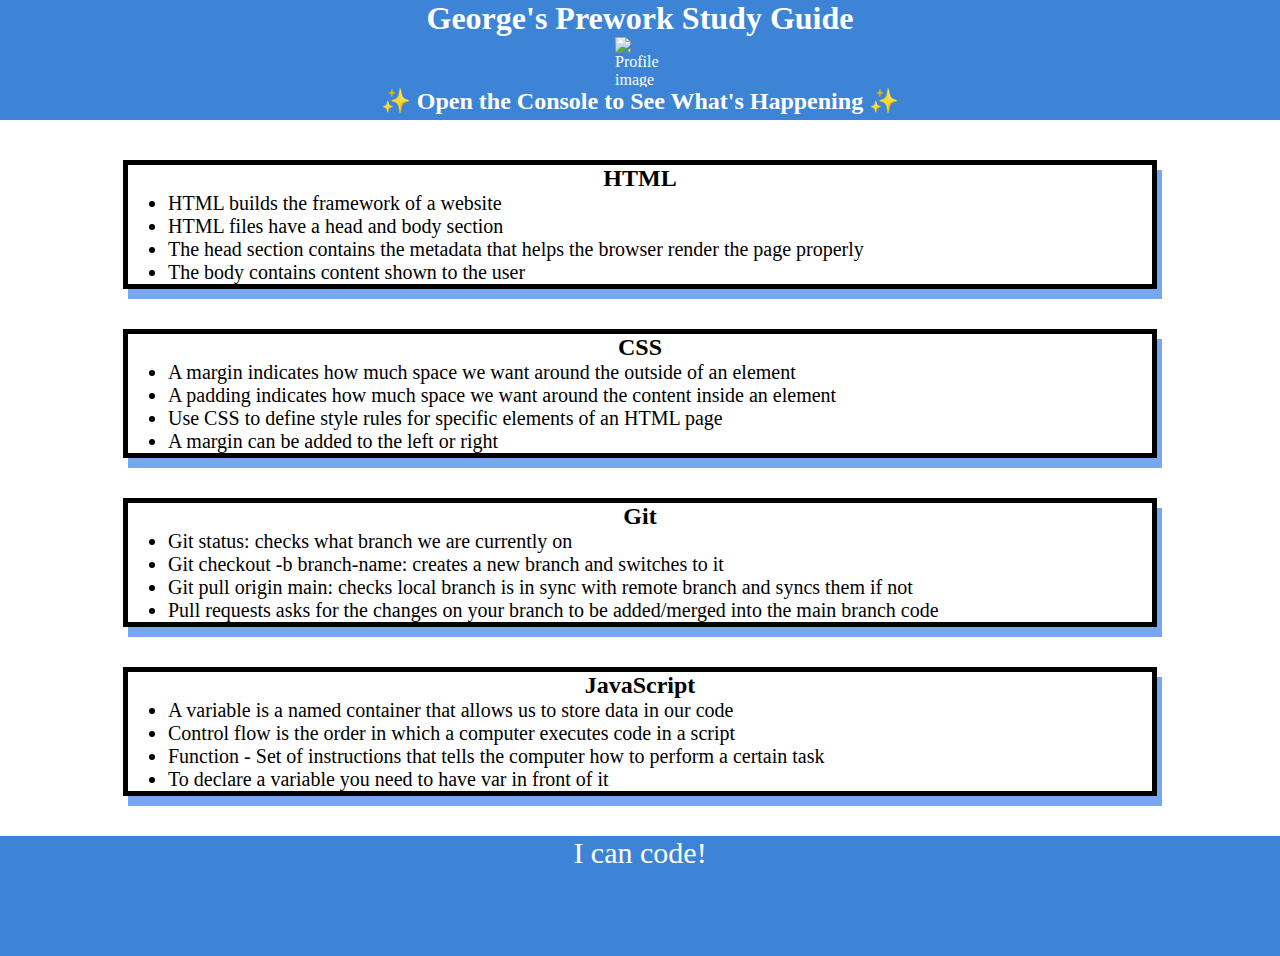
==== index.html @ b6f7e342 "Update and rename prework-study-guide/index.html to index.html" ====
<!DOCTYPE html>
<html lang="en">
  <head>
    <meta charset="UTF-8" />
    <meta http-equiv="X-UA-Compatible" content="IE=edge" />
    <meta name="viewport" content="width=device-width, initial-scale=1.0" />
    <link rel="stylesheet" href="./prework-study-guide/assets/style.css">
    <title>George's Prework Study Guide</title>
  </head>
  <body>
    <header id="top">
      <h1>George's Prework Study Guide</h1>
      <img src="./assets/bowtie-cat.png" alt="Profile image of cat wearing a bow tie." />
      <h2>✨ Open the Console to See What's Happening ✨</h2>
    </header>
    <main>

      <section class="card" id="html-section">
        <h2>HTML</h2>
        <ul>
          <li>HTML builds the framework of a website</li>
          <li>HTML files have a head and body section</li>
          <li>The head section contains the metadata that helps the browser render the page properly</li>
          <li>The body contains content shown to the user</li>
        </ul>
      </section>
   
      <section class="card" id="css-section">
        <h2>CSS</h2>
        <ul>
          <li>A margin indicates how much space we want around the outside of an element</li>
          <li>A padding indicates how much space we want around the content inside an element</li>
          <li>Use CSS to define style rules for specific elements of an HTML page</li>
          <li>A margin can be added to the left or right</li>
        </ul>
   
      </section>
   
      <section class="card" id="git-section">

        <h2>Git</h2>
        <ul>
          <li>Git status: checks what branch we are currently on</li>
          <li>Git checkout -b branch-name: creates a new branch and switches to it</li>
          <li>Git pull origin main: checks local branch is in sync with remote branch and syncs them if not</li>
          <li>Pull requests asks for the changes on your branch to be added/merged into the main branch code</li>
        </ul>
   
      </section>
   
      <section class="card" id="javascript-section">
        <h2>JavaScript</h2>
        <ul>
          <li>A variable is a named container that allows us to store data in our code</li>
          <li>Control flow is the order in which a computer executes code in a script</li>
          <li>Function - Set of instructions that tells the computer how to perform a certain task </li>
          <li>To declare a variable you need to have var in front of it </li>
        </ul>
        
  
      </section>
    </main>

    <footer>
      <p>I can code!</p>
    </footer>

    <script src="./prework-study-guide/assets/script.js"></script>

  </body>
</html>
---- prework-study-guide/assets/style.css ----
* {
    margin: 0;
    padding: 0;
}

header,
footer {
    width: 100%;
    height: 120px;
    background-color: rgb(61, 132, 214);
    color: white;
}

h1,
h2 {
    text-align: center;
}

img {
    display: block;
    height: 50px;
    width: 50px;
    margin-left: auto;
    margin-right: auto;
}

ul {
    padding-left: 40px;
    font-size: 20px;
}

p {
    text-align: center;
    font-size: 30px;
  }

  .card {
    width: 80%;
    margin: 40px auto;
    border: 5px solid rgb(0, 0, 0);
    box-shadow: 5px 10px #76a7f0;
  }
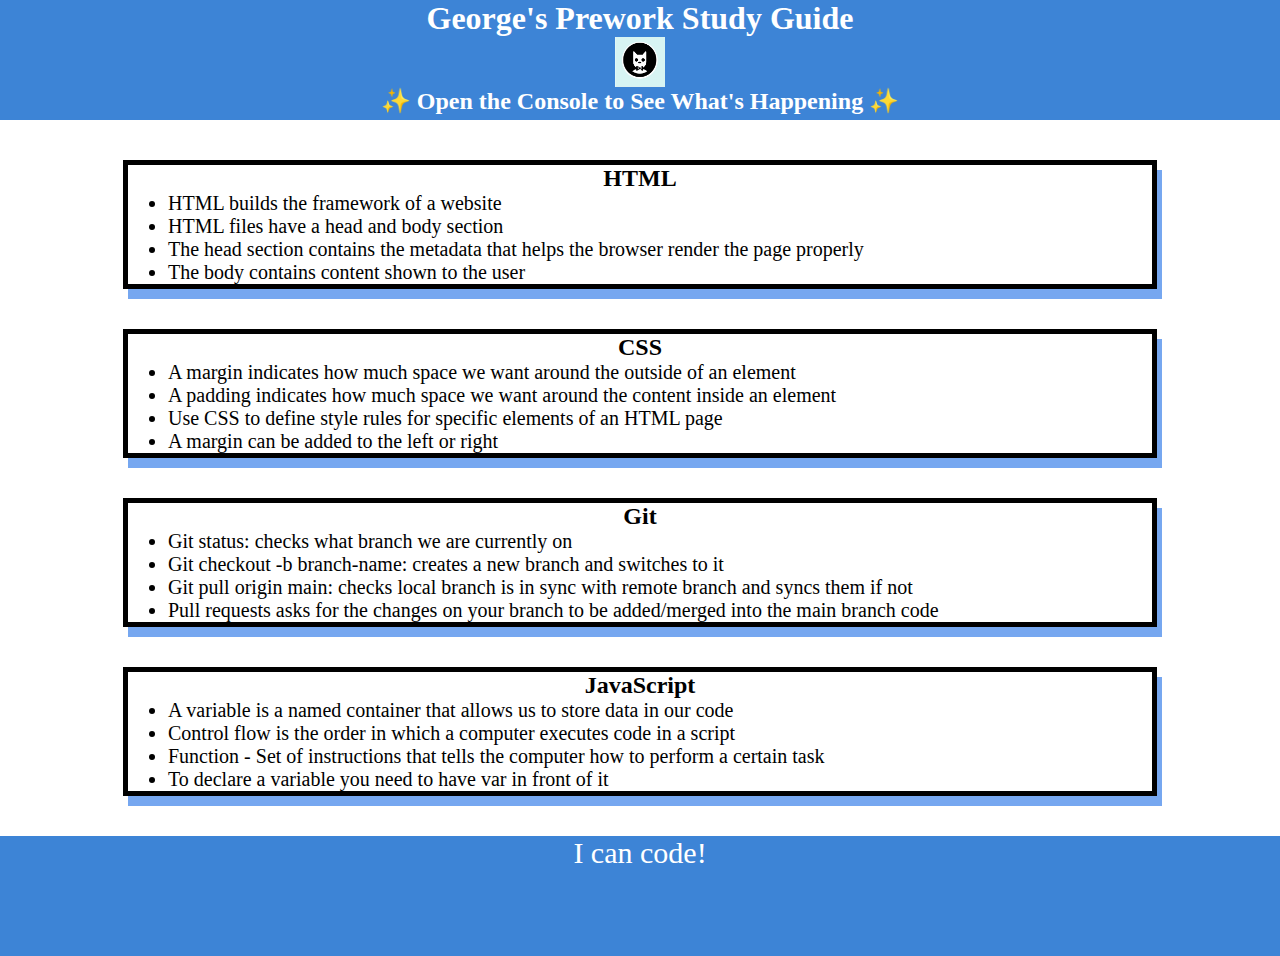
==== commit 767261ee: "Update index.html" ====
--- a/index.html
+++ b/index.html
@@ -10,7 +10,7 @@
   <body>
     <header id="top">
       <h1>George's Prework Study Guide</h1>
-      <img src="./assets/bowtie-cat.png" alt="Profile image of cat wearing a bow tie." />
+      <img src="./prework-study-guide/assets/bowtie-cat.png" alt="Profile image of cat wearing a bow tie." />
       <h2>✨ Open the Console to See What's Happening ✨</h2>
     </header>
     <main>
